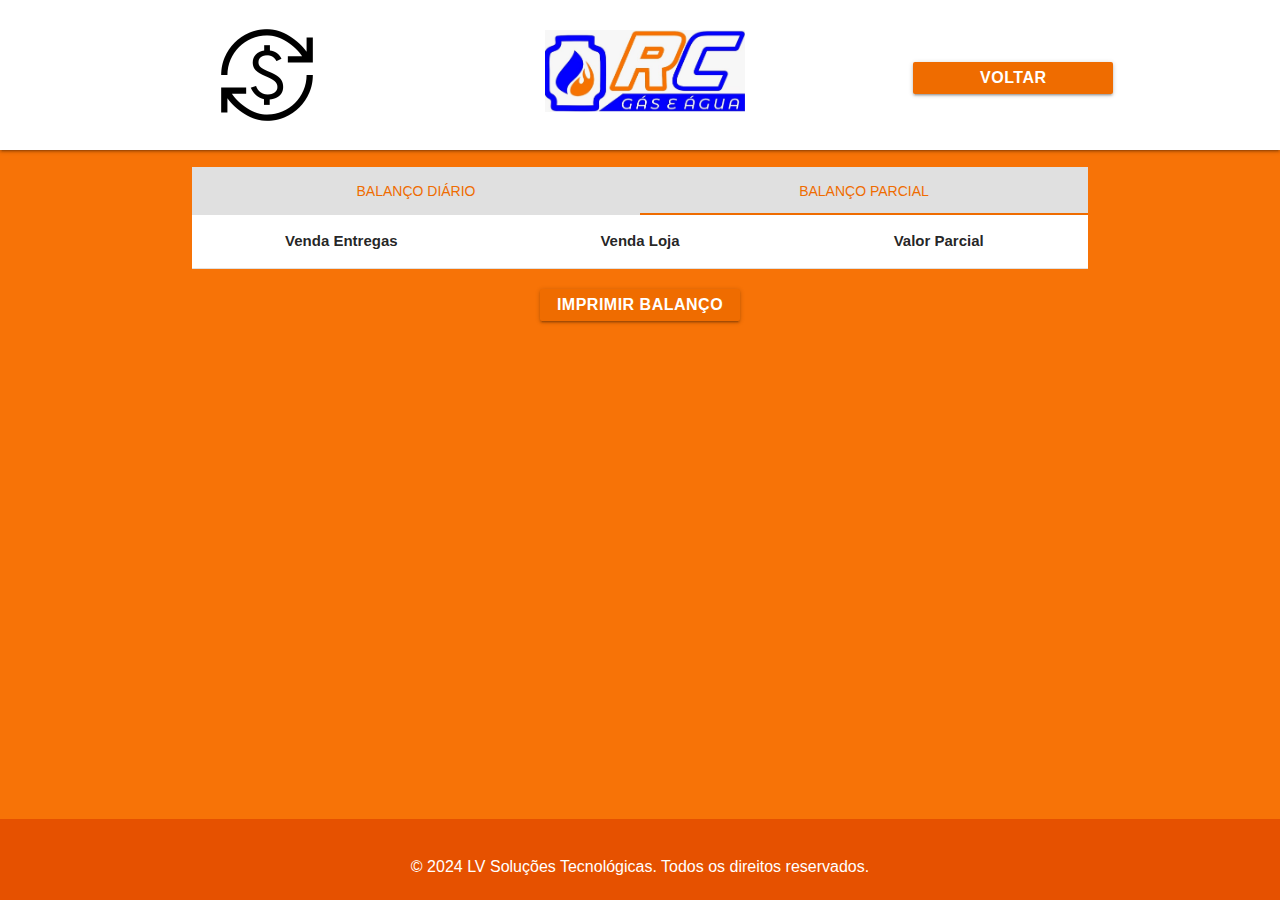
==== pages/balanco.html @ c3b2173b "Criação página balanço, ajuste dos botões da modal, ajuste de responsividade" ====
<!DOCTYPE html>
<html lang="pt-br">

<head>
    <meta charset="UTF-8">
    <meta name="viewport" content="width=device-width, initial-scale=1.0">
    <title>RC Gás e Água - Produtos</title>
    <!-- Link para o Materialize CSS -->
    <link href="https://cdnjs.cloudflare.com/ajax/libs/materialize/1.0.0/css/materialize.min.css" rel="stylesheet">
    <!-- Seu estilo personalizado -->
    <link rel="stylesheet" href="/css/custom.css">
    <link href="https://fonts.googleapis.com/icon?family=Material+Icons" rel="stylesheet">
    <style>
        @media (max-width: 2000px) {
            main {
                position: relative;
                /* Ou relative, se preferir */
                top: 0;
                left: 0;
                z-index: 1000;
                margin-top: 0px;
            }
        }

        @media (max-width: 885px) {
            main {
                margin-top: 100px;
            }

            .navegation {
                height: 150px;
            }
        }

        @media (max-width: 430px) {
            .navegation {
                height: 250px;
            }

            main {
                margin-top: 0px;
                margin-bottom: 5%;
            }

            .main-container {
                margin-top: 20px;
            }

            .btn-imp-balanco {
                display: none;
            }

        }

        .tabs .indicator {
            background-color: #EF6C00;
            height: 2px;
        }
    </style>
</head>

<body>

    <header>
        <nav class="navegation white">
            <div class="row header-container">
                <div class="col m4 l5 center div-icon-header">
                    <div class="icon-container">
                        <a>
                            <p><img class="icone-header" src="/icons/currency_exchange.png" alt="icone"></p>
                        </a>
                    </div>
                </div>
                <div class="col s12 m4 l2 center"><img src="/img/logo.jpg" style="width: 200px; margin-top: 30px;"
                        alt="Logo">
                </div>

                <div class="col s12 m4 l5 center div-botao-voltar">
                    <a href="/pages/index.html" class="btn-voltar btn-small">Voltar</a>
                </div>
            </div>
        </nav>
    </header>

    <main>
        <div class=" row container main-container">

            <div class="row center">
                <ul id="tabs-swipe-demo" class="tabs">
                    <li class="tab col s6"><a class="orange-text text-darken-3 grey lighten-2"
                            href="#test-swipe-1">Balanço Diário</a></li>
                    <li class="tab col s6"><a class="active orange-text text-darken-3 grey lighten-2"
                            href="#test-swipe-2">Balanço Parcial</a></li>
                </ul>
                <div id="test-swipe-1" class="col s12">
                    <div class="row tabela-balanco">
                        <table class="white centered centered responsive-table table-layout-fixed">
                            <thead>
                                <tr>
                                    <th>Código Venda</th>
                                    <th>Nome</th>
                                    <th>Data</th>
                                    <th>Hora</th>
                                    <th>Descrição</th>
                                    <th>Telefone</th>
                                    <th>Valor Total</th>
                                    <th>Ações</th>
                                </tr>
                            </thead>

                            <tbody id="dados-api">

                            </tbody>
                        </table>
                    </div>
                </div>
                <div id="test-swipe-2" class="col s12">
                    <div class="row tabela-balanco">
                        <table class="white centered centered responsive-table table-layout-fixed">
                            <thead>
                                <tr>
                                    <th>Venda Entregas</th>
                                    <th>Venda Loja</th>
                                    <th>Valor Parcial</th>
                                </tr>
                            </thead>

                            <tbody id="dados-api">

                            </tbody>
                        </table>
                    </div>
                    <div class="row center-align">
                        <div class="col s12">
                            <a href="#!" class="btn-small btn-imp-balanco" data-target="imprimir-balanco">IMPRIMIR
                                BALANÇO</a>
                        </div>
                    </div>
                </div>
            </div>
        </div>

    </main>

    <footer class="page-footer orange darken-4">
        <div class="container center orange darken-4">
            <p class="text-information">
                © 2024 LV Soluções Tecnológicas. Todos os direitos reservados.
            </p>
        </div>
    </footer>

    <script>
        document.addEventListener('DOMContentLoaded', function () {
            var el = document.querySelector('#tabs-swipe-demo');
            var instance = M.Tabs.init(el, {});
        });
    </script>
    <script src="https://cdnjs.cloudflare.com/ajax/libs/materialize/1.0.0/js/materialize.min.js"></script>
    <script src="/js/localStorage.js">
        getLocalStorage("produtos");
        getLocalStorage("clientes");
    </script>
</body>

</html>
---- css/custom.css ----
:root {
    --cor-primaria: white;
    --cor-secundaria: black;
}

body {
    display: flex;
    min-height: 100vh;
    flex-direction: column;
    background-color: #f77307;
}

main {
    flex: 1 0 auto;
    margin-top: 5%;
}

@media (max-width: 2000px) {
    main {
        margin-top: 180px;
    }

    .navegation {
        height: 150px;
    }

    .div-botao-voltar {
        margin-top: 45px;
    }

    .icone-header {
        width: 100px;
        height: 100px;
    }

    .div-icon-header {
        margin-top: 10px;
    }
}

@media (max-width: 884px) {
    main {
        margin-top: 300px;
    }

    .navegation {
        height: 150px;
    }

    .div-botao-voltar {
        margin-top: 40px;
    }
}

@media (max-width: 430px) {

    main {
        margin-top: 5%;
        margin-bottom: 5%;
    }

    .navbar-fixed {
        position: fixed;
        /* Ou relative, se preferir */
        top: 0;
        left: 0;
        width: 100%;
        z-index: 1000;
        /* Ajuste o valor se necessário */
    }

    .main-container {
        margin-top: 180px;
        /* Ajuste o valor para garantir que o conteúdo não fique escondido */
    }

    .div-botao-voltar {
        margin-top: 15px;
    }

    .div-icon-header {
        display: none;
    }

    .btn-voltar {
        height: max-content;
    }

}


/*Ajuste da altura barra rodapé*/
.text-information {
    font-size: medium;
    padding-bottom: 5px;
}

.custom-icon {
    color: var(--cor-primaria);
}

.btn-at-home {
    width: 200px;
    background-color: var(--cor-primaria) !important;
    transition: background-color 0.1s, color 0.1s;
}

.btn-new-client,
.btn-voltar, .btn-imp-balanco {
    font-size: 16px;
    width: 200px;
    background-color: #ef6c00;
    transition: background-color 0.1s, color 0.1s;
    font-weight: bold;
}

.btn-action-card, .btn-cad {
    background-color: #ef6c00;
    transition: background-color 0.1s, color 0.1s;
    font-weight: bold;
}

.btn-new-client:hover,
.btn-voltar:hover,
.btn-action-card:hover,
.btn-imp-balanco:hover,
.btn-cad:hover {
    background-color: #0301fa;
    color: #ef6c00;
    transition: background-color 0.1s, color 0.1s;
}


/* Customizando o botão */
#btns-home:hover {
    --cor-primaria: #0301fa;
    transition: background-color 0.1s, color 0.1s;
}


.table-icons {
    background-color: var(--cor-primaria) !important;
    transition: background-color 0.1s, color 0.1s;
    box-shadow: none;
}

.client-icon {
    color: var(--cor-secundaria);

}

.table-icons:hover {
    --cor-primaria: #0301fa;
    --cor-secundaria: white;
    transition: background-color 0.1s, color 0.1s;
}



.card-content img {
    height: 200px; /* A imagem preenche a altura do contêiner */
    object-fit: cover; /* Ajusta a imagem para preencher o espaço sem distorcer */
}

.input-pequisar {
    background-color: #ef6c00;
}

.table-layout-fixed {
    table-layout: fixed; /* Define layout fixo para a tabela */
    width: 100%; /* Garante que ocupe a largura total */
}
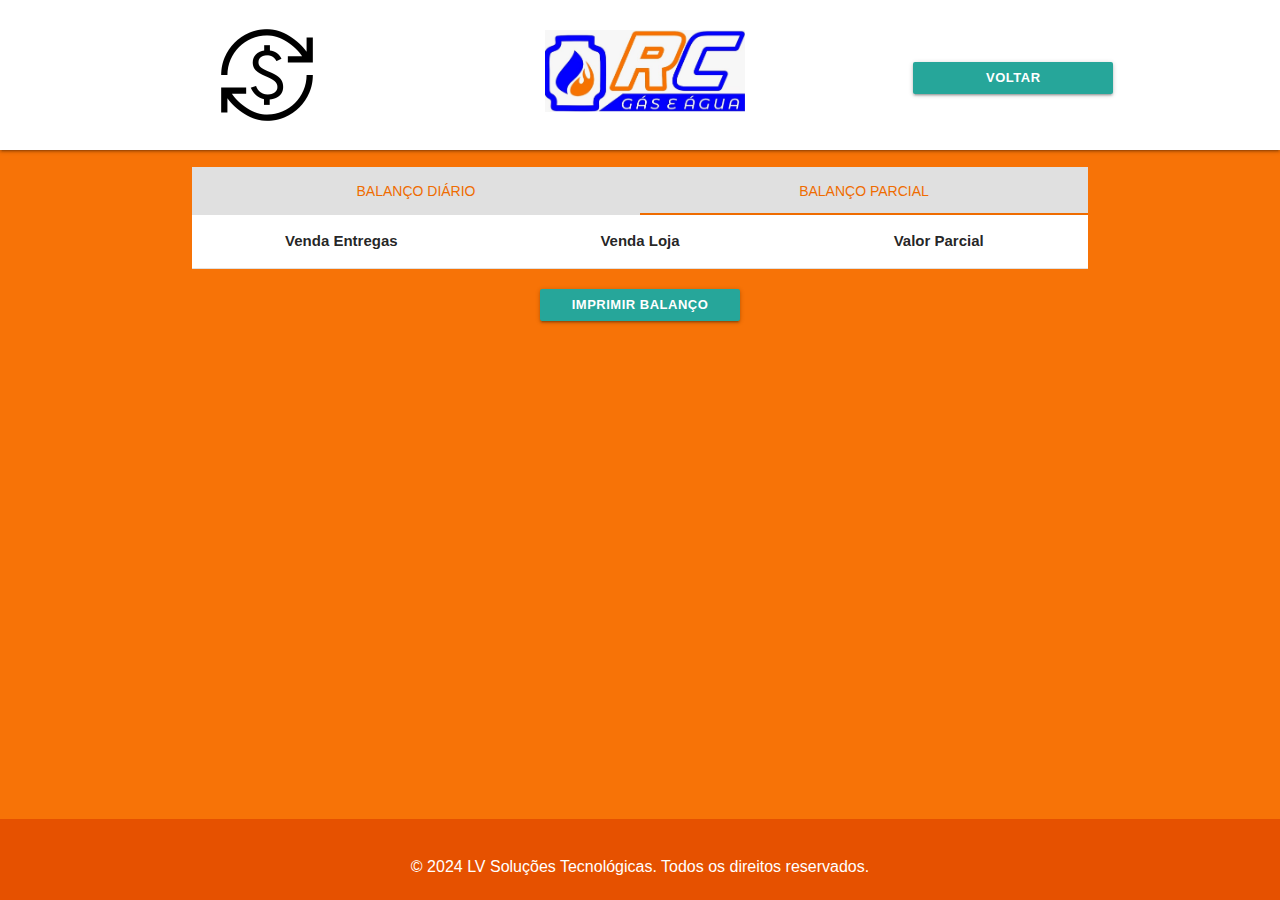
==== commit e1c47471: "inicio integração da API" ====
--- a/pages/balanco.html
+++ b/pages/balanco.html
@@ -10,6 +10,7 @@
     <!-- Seu estilo personalizado -->
     <link rel="stylesheet" href="/css/custom.css">
     <link href="https://fonts.googleapis.com/icon?family=Material+Icons" rel="stylesheet">
+    <link rel="stylesheet" href="/css/materialize.min.css">
     <style>
         @media (max-width: 2000px) {
             main {
@@ -157,6 +158,7 @@
         });
     </script>
     <script src="https://cdnjs.cloudflare.com/ajax/libs/materialize/1.0.0/js/materialize.min.js"></script>
+    <script src="/js/materialize.min.js"></script>
     <script src="/js/localStorage.js">
         getLocalStorage("produtos");
         getLocalStorage("clientes");
--- a/css/custom.css
+++ b/css/custom.css
@@ -170,3 +170,22 @@
     table-layout: fixed; /* Define layout fixo para a tabela */
     width: 100%; /* Garante que ocupe a largura total */
 }
+
+.flex-container {
+    display: flex; /* Usar Flexbox para alinhar os itens */
+    align-items: center; /* Alinhar verticalmente */
+    gap: 8px; /* Espaço entre o select e o botão */
+}
+
+.select-wrapper {
+    flex-grow: 1; /* Faz o select ocupar o máximo de espaço disponível */
+}
+
+.btn-new-client {
+    display: inline-flex; /* Alinhar o botão corretamente */
+    align-items: center; /* Centralizar o ícone dentro do botão */
+    justify-content: center;
+    margin-left: 8px; /* Espaço à esquerda do botão */
+    width: 30px;
+}
+
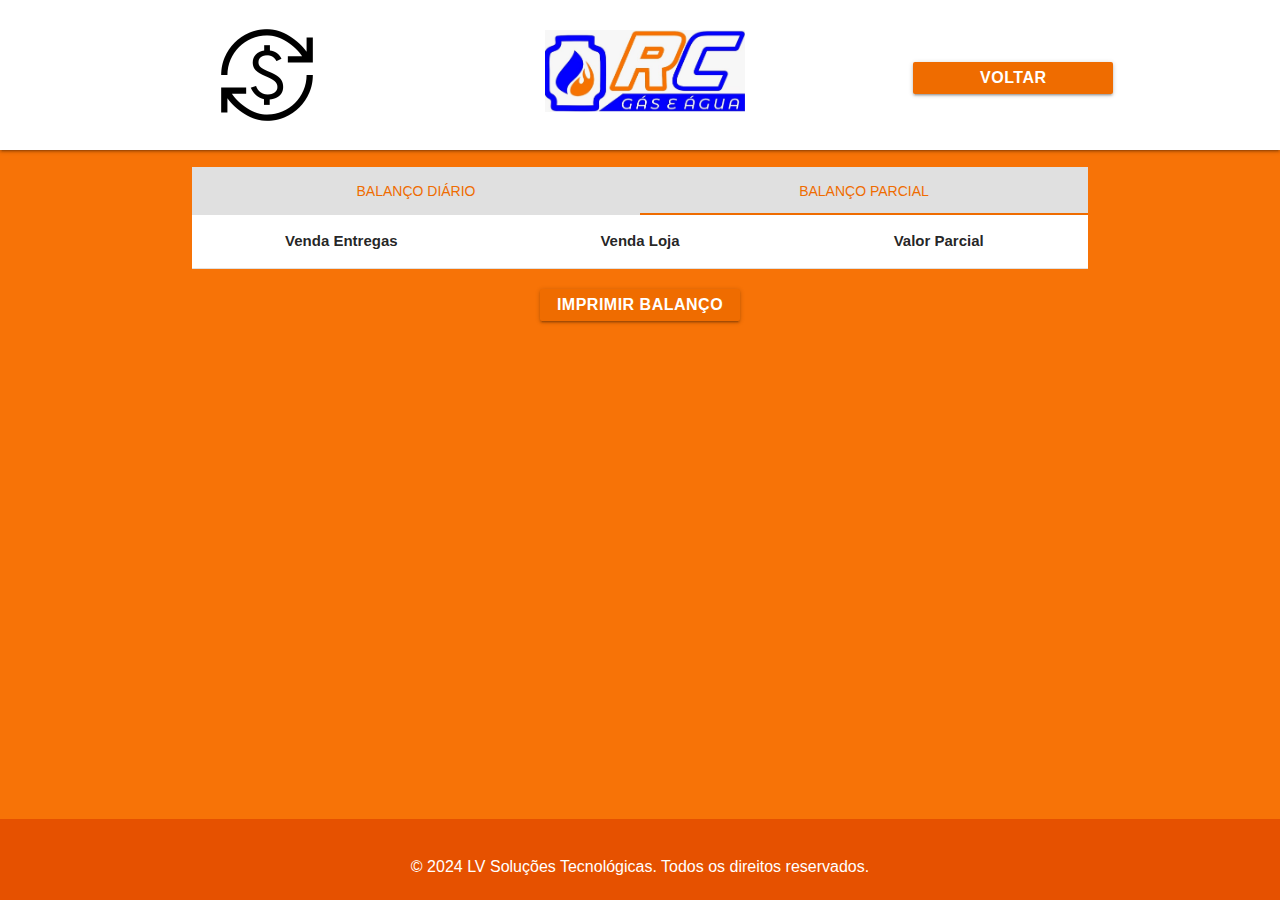
==== commit 2b9baa59: "ajuste responsividade" ====
--- a/pages/balanco.html
+++ b/pages/balanco.html
@@ -8,9 +8,9 @@
     <!-- Link para o Materialize CSS -->
     <link href="https://cdnjs.cloudflare.com/ajax/libs/materialize/1.0.0/css/materialize.min.css" rel="stylesheet">
     <!-- Seu estilo personalizado -->
+    <link rel="stylesheet" href="/css/materialize.min.css">
     <link rel="stylesheet" href="/css/custom.css">
     <link href="https://fonts.googleapis.com/icon?family=Material+Icons" rel="stylesheet">
-    <link rel="stylesheet" href="/css/materialize.min.css">
     <style>
         @media (max-width: 2000px) {
             main {
@@ -133,7 +133,7 @@
                     </div>
                     <div class="row center-align">
                         <div class="col s12">
-                            <a href="#!" class="btn-small btn-imp-balanco" data-target="imprimir-balanco">IMPRIMIR
+                            <a href="#!" class="btn-small btn-imp-balanco hide-on-med-and-down" data-target="imprimir-balanco">IMPRIMIR
                                 BALANÇO</a>
                         </div>
                     </div>
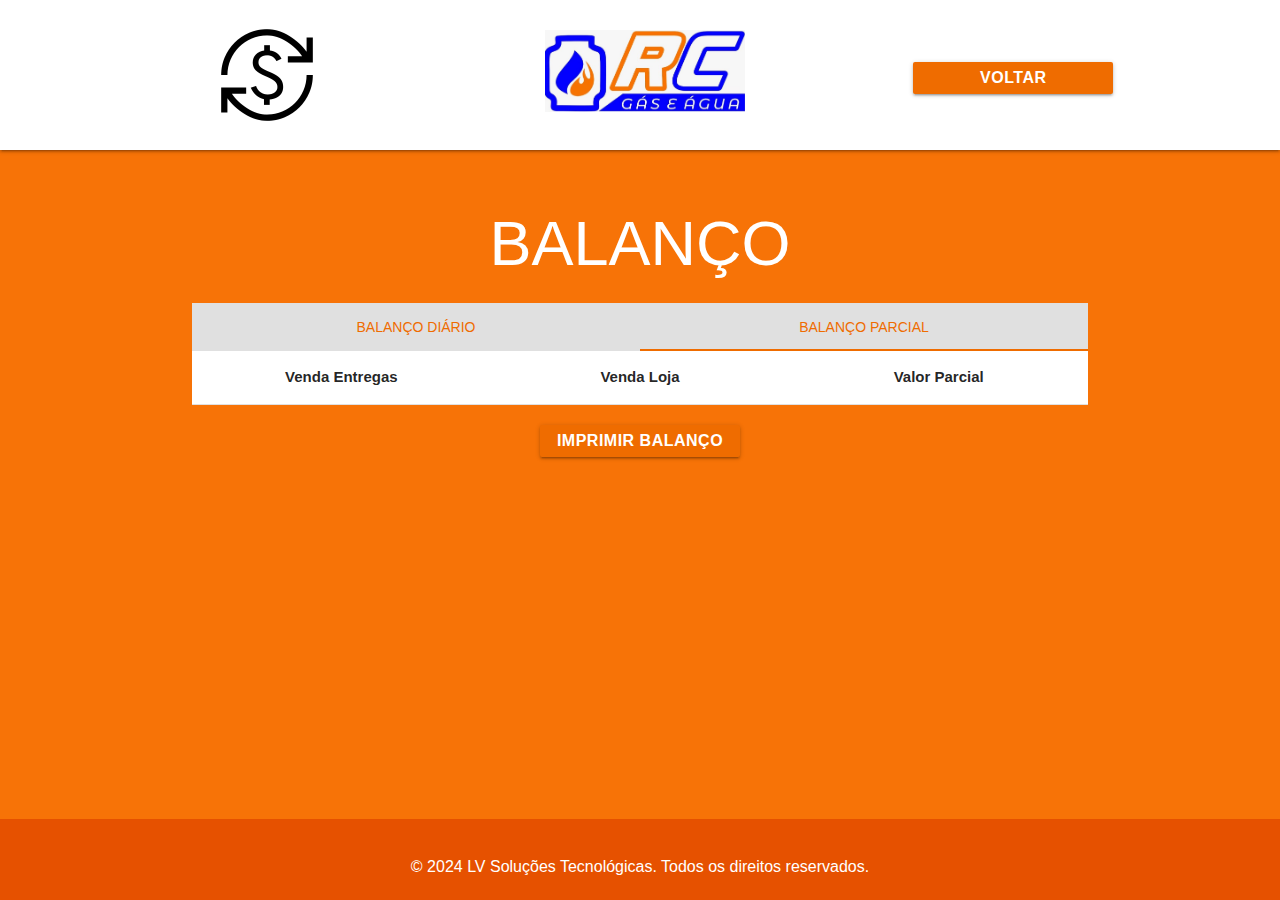
==== commit c2640826: "Criação da tela histórico" ====
--- a/pages/balanco.html
+++ b/pages/balanco.html
@@ -84,6 +84,13 @@
     </header>
 
     <main>
+
+        <div class="row"></div>
+            <div class="col s12 center white-text">
+                <h1>BALANÇO</h1>
+            </div>
+        </div>
+
         <div class=" row container main-container">
 
             <div class="row center">
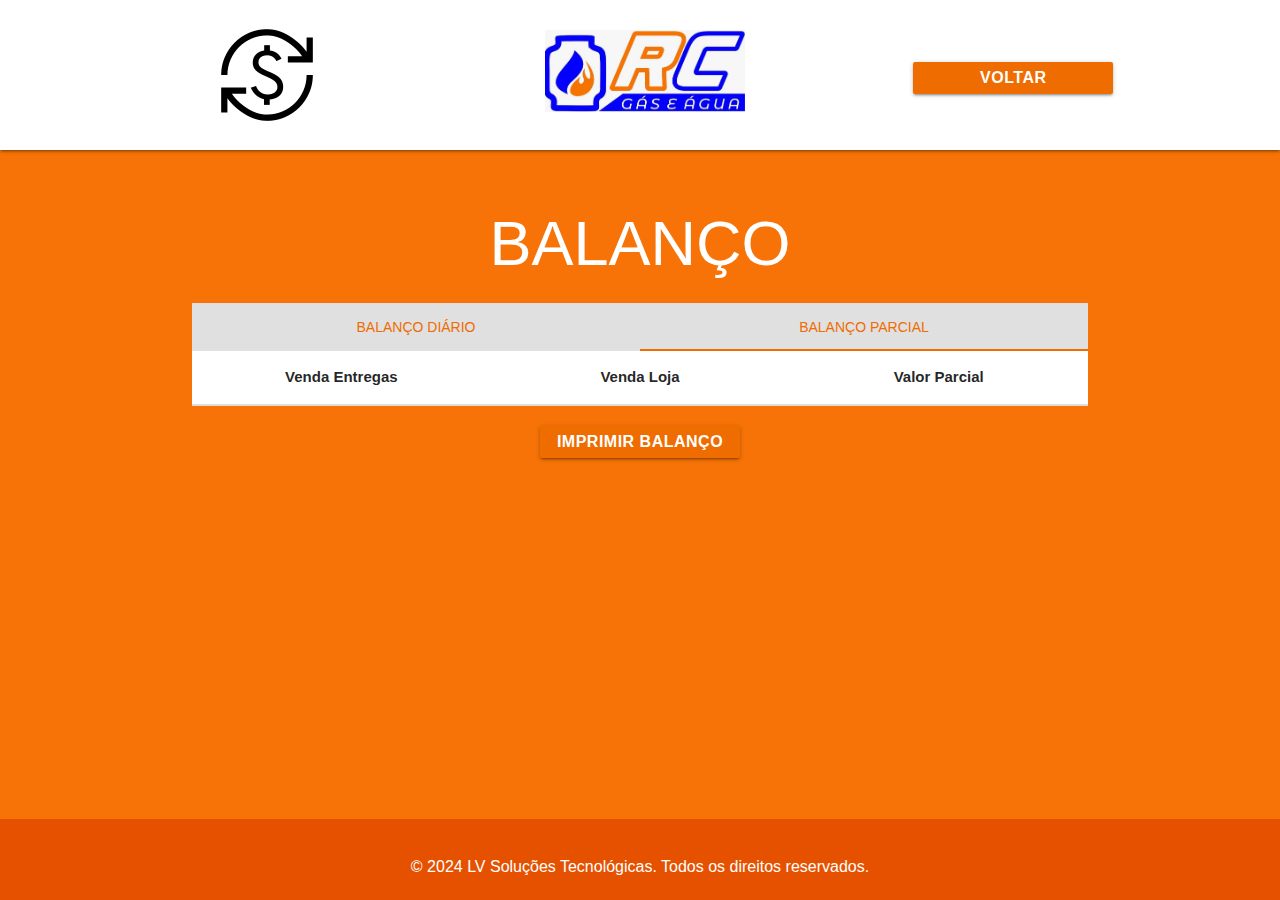
==== commit 0415ad13: "Barra de rolagem tabelas" ====
--- a/pages/balanco.html
+++ b/pages/balanco.html
@@ -57,6 +57,33 @@
             background-color: #EF6C00;
             height: 2px;
         }
+
+        .tabela-container {
+            max-height: 230px;
+            /* Ajuste conforme necessário */
+            overflow-y: auto;
+            /* Adiciona rolagem vertical */
+            display: block;
+        }
+
+        .tabela-container table {
+            width: 100%;
+            table-layout: fixed;
+            border-collapse: collapse;
+        }
+
+        .tabela-container thead th {
+            position: -webkit-sticky;
+            /* Para suporte a WebKit */
+            position: sticky;
+            top: 0;
+            background: white;
+            /* Cor de fundo para o cabeçalho fixo */
+            z-index: 10;
+            /* Garante que o cabeçalho fique acima do conteúdo */
+            border-bottom: 2px solid #ddd;
+            /* Adiciona uma borda inferior para o cabeçalho */
+        }
     </style>
 </head>
 
@@ -86,9 +113,9 @@
     <main>
 
         <div class="row"></div>
-            <div class="col s12 center white-text">
-                <h1>BALANÇO</h1>
-            </div>
+        <div class="col s12 center white-text">
+            <h1>BALANÇO</h1>
+        </div>
         </div>
 
         <div class=" row container main-container">
@@ -102,45 +129,50 @@
                 </ul>
                 <div id="test-swipe-1" class="col s12">
                     <div class="row tabela-balanco">
-                        <table class="white centered centered responsive-table table-layout-fixed">
-                            <thead>
-                                <tr>
-                                    <th>Código Venda</th>
-                                    <th>Nome</th>
-                                    <th>Data</th>
-                                    <th>Hora</th>
-                                    <th>Descrição</th>
-                                    <th>Telefone</th>
-                                    <th>Valor Total</th>
-                                    <th>Ações</th>
-                                </tr>
-                            </thead>
-
-                            <tbody id="dados-api">
-
-                            </tbody>
-                        </table>
+                        <div class="tabela-container">
+                            <table class="white centered centered responsive-table table-layout-fixed">
+                                <thead>
+                                    <tr>
+                                        <th>Código Venda</th>
+                                        <th>Nome</th>
+                                        <th>Data</th>
+                                        <th>Hora</th>
+                                        <th>Descrição</th>
+                                        <th>Telefone</th>
+                                        <th>Valor Total</th>
+                                        <th>Ações</th>
+                                    </tr>
+                                </thead>
+
+                                <tbody id="table-balanco-diario">
+
+                                </tbody>
+                            </table>
+                        </div>
                     </div>
                 </div>
                 <div id="test-swipe-2" class="col s12">
                     <div class="row tabela-balanco">
-                        <table class="white centered centered responsive-table table-layout-fixed">
-                            <thead>
-                                <tr>
-                                    <th>Venda Entregas</th>
-                                    <th>Venda Loja</th>
-                                    <th>Valor Parcial</th>
-                                </tr>
-                            </thead>
-
-                            <tbody id="dados-api">
-
-                            </tbody>
-                        </table>
+                        <div class="tabela-container">
+                            <table class="white centered centered responsive-table table-layout-fixed">
+                                <thead>
+                                    <tr>
+                                        <th>Venda Entregas</th>
+                                        <th>Venda Loja</th>
+                                        <th>Valor Parcial</th>
+                                    </tr>
+                                </thead>
+
+                                <tbody id="table-balanco-parcial">
+
+                                </tbody>
+                            </table>
+                        </div>
                     </div>
                     <div class="row center-align">
                         <div class="col s12">
-                            <a href="#!" class="btn-small btn-imp-balanco hide-on-med-and-down" data-target="imprimir-balanco">IMPRIMIR
+                            <a href="#!" class="btn-small btn-imp-balanco hide-on-med-and-down"
+                                data-target="imprimir-balanco">IMPRIMIR
                                 BALANÇO</a>
                         </div>
                     </div>
--- a/css/custom.css
+++ b/css/custom.css
@@ -106,7 +106,7 @@
 }
 
 .btn-new-client,
-.btn-voltar, .btn-imp-balanco {
+.btn-voltar, .btn-imp-balanco, .btn-filtrar {
     font-size: 16px;
     width: 200px;
     background-color: #ef6c00;
@@ -124,7 +124,7 @@
 .btn-voltar:hover,
 .btn-action-card:hover,
 .btn-imp-balanco:hover,
-.btn-cad:hover {
+.btn-cad:hover, .btn-filtrar:hover {
     background-color: #0301fa;
     color: #ef6c00;
     transition: background-color 0.1s, color 0.1s;
